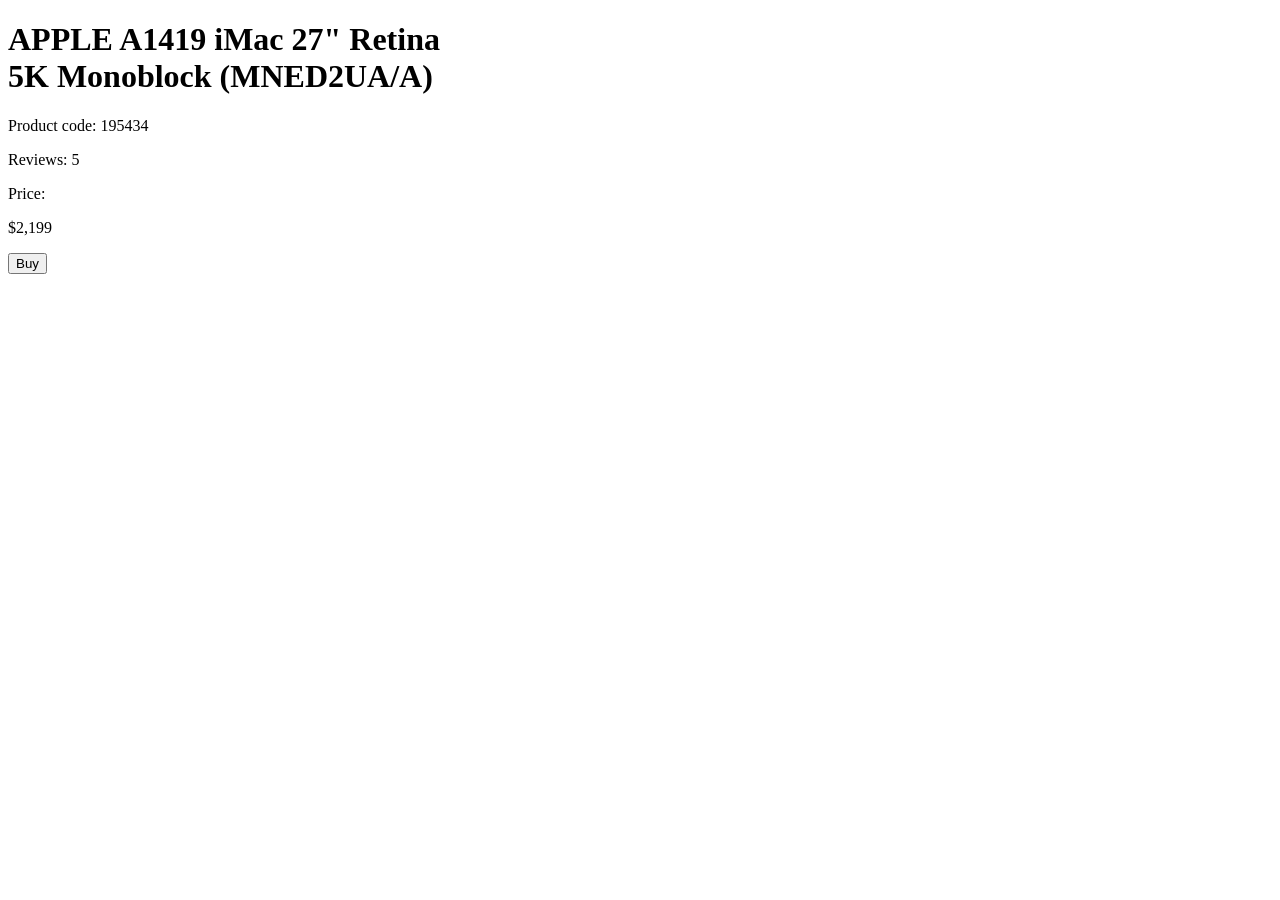
==== src/index.html @ 742a8d3e "added task solution" ====
<!doctype html>
<html lang="en">
  <head>
    <meta charset="UTF-8" />
    <meta
      name="viewport"
      content="width=device-width, initial-scale=1.0"
    />
    <link
      rel="preconnect"
      href="https://fonts.googleapis.com"
    />
    <link
      rel="preconnect"
      href="https://fonts.gstatic.com"
    />
    <link
      href="https://fonts.googleapis.com/css2?family=Inter:ital,opsz,wght@0,14..32,100..900;1,14..32,100..900&family=Roboto:ital,wght@0,100..900;1,100..900&display=swap"
      rel="stylesheet"
    />
    <title>Product cards</title>
    <link
      rel="stylesheet"
      href="./styles/index.scss"
    />
  </head>
  <body>
    <div
      class="card"
      data-qa="card"
    >
      <h1 class="card__title">
        APPLE A1419 iMac 27" Retina
        <br />
        5K Monoblock (MNED2UA/A)
      </h1>
      <p class="card__code">Product code: 195434</p>
      <div class="stars">
        <div class="stars__star"></div>
        <div class="stars__star"></div>
        <div class="stars__star"></div>
        <div class="stars__star"></div>
        <div class="stars__star"></div>
        <p class="card-reviews">Reviews: 5</p>
      </div>
      <div class="card__price">
        <p class="price-tag">Price:</p>
        <p class="product-price">$2,199</p>
      </div>
      <button class="card__buy" data-qa="hover">Buy</button>
    </div>
  </body>
</html>
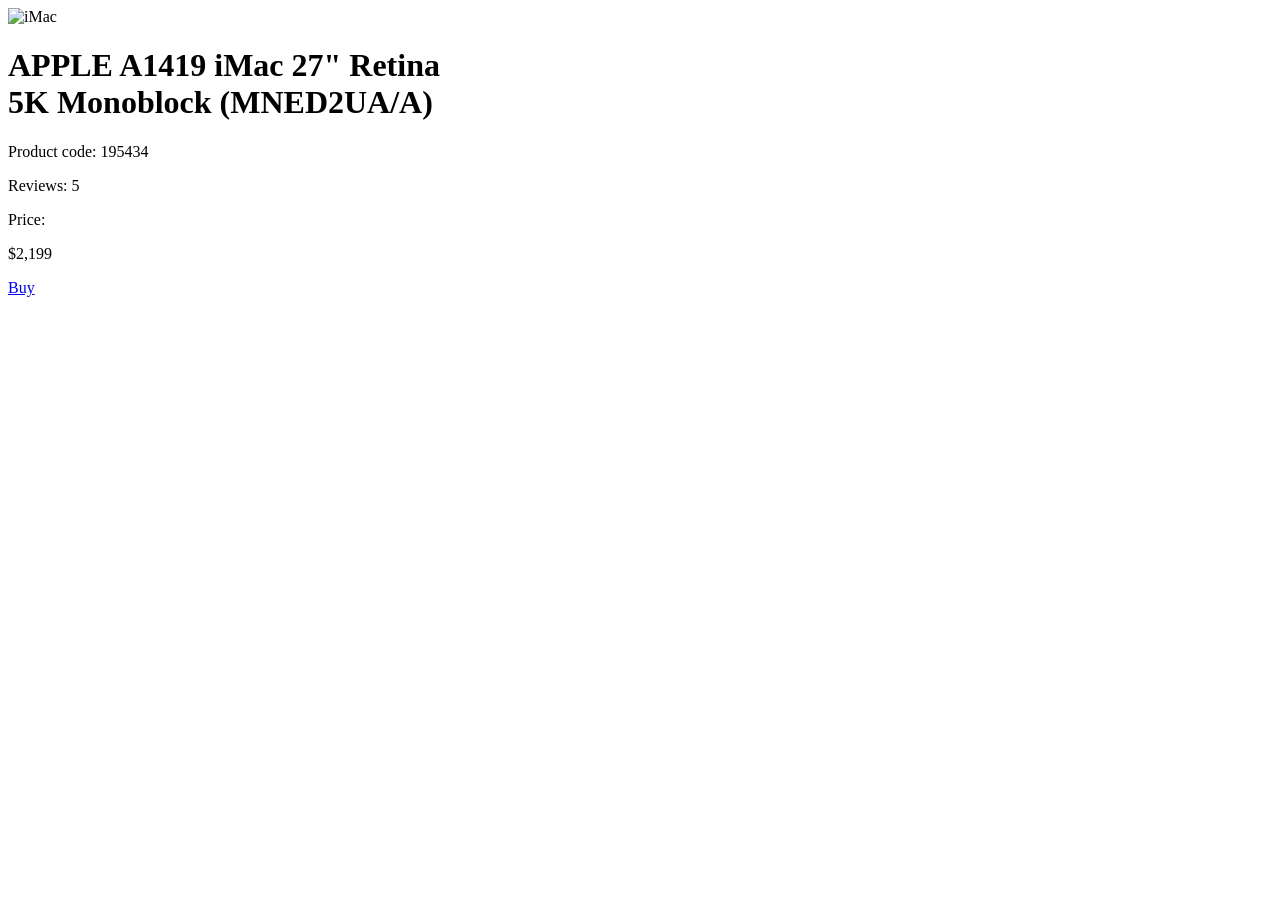
==== commit 65685bb6: "commit 2" ====
--- a/src/index.html
+++ b/src/index.html
@@ -29,6 +29,11 @@
       class="card"
       data-qa="card"
     >
+      <img
+        class="card__image"
+        src="../src/images/imac.jpeg"
+        alt="iMac"
+      />
       <h1 class="card__title">
         APPLE A1419 iMac 27" Retina
         <br />
@@ -47,7 +52,14 @@
         <p class="price-tag">Price:</p>
         <p class="product-price">$2,199</p>
       </div>
-      <button class="card__buy" data-qa="hover">Buy</button>
+      <a
+        class="card__buy"
+        href="#"
+        data-qa="hover"
+        role="button"
+      >
+        Buy
+      </a>
     </div>
   </body>
 </html>
